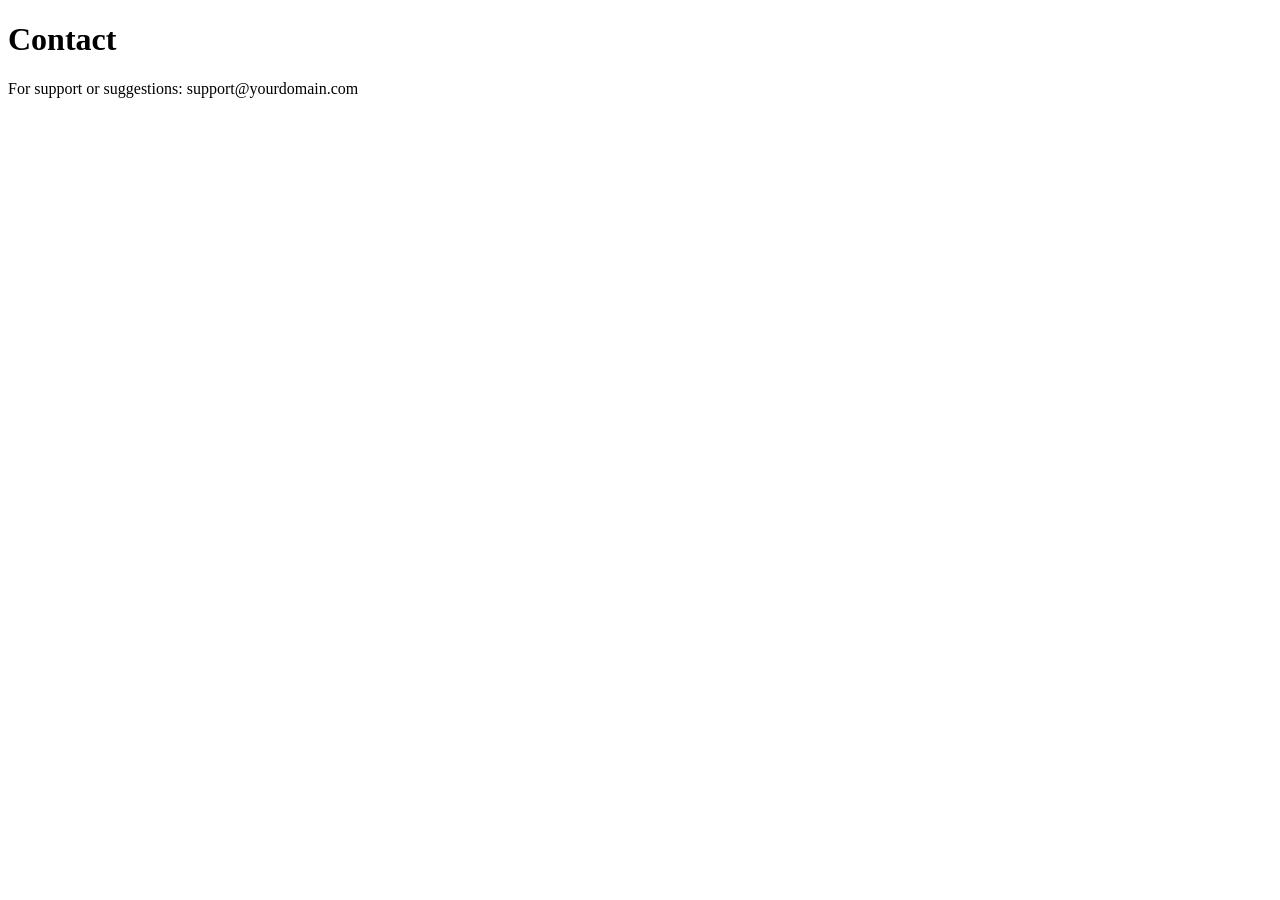
==== templates/contact.html @ 173c35c7 "first commit" ====
<!DOCTYPE html>
<html>
<head>
<title>Contact</title>
<link rel="stylesheet"
href="{{ url_for('static', filename='style.css') }}">
</head>

<body>

<div class="container">

<h1>Contact</h1>

<p>

For support or suggestions:

support@yourdomain.com

</p>

</div>

</body>
</html>
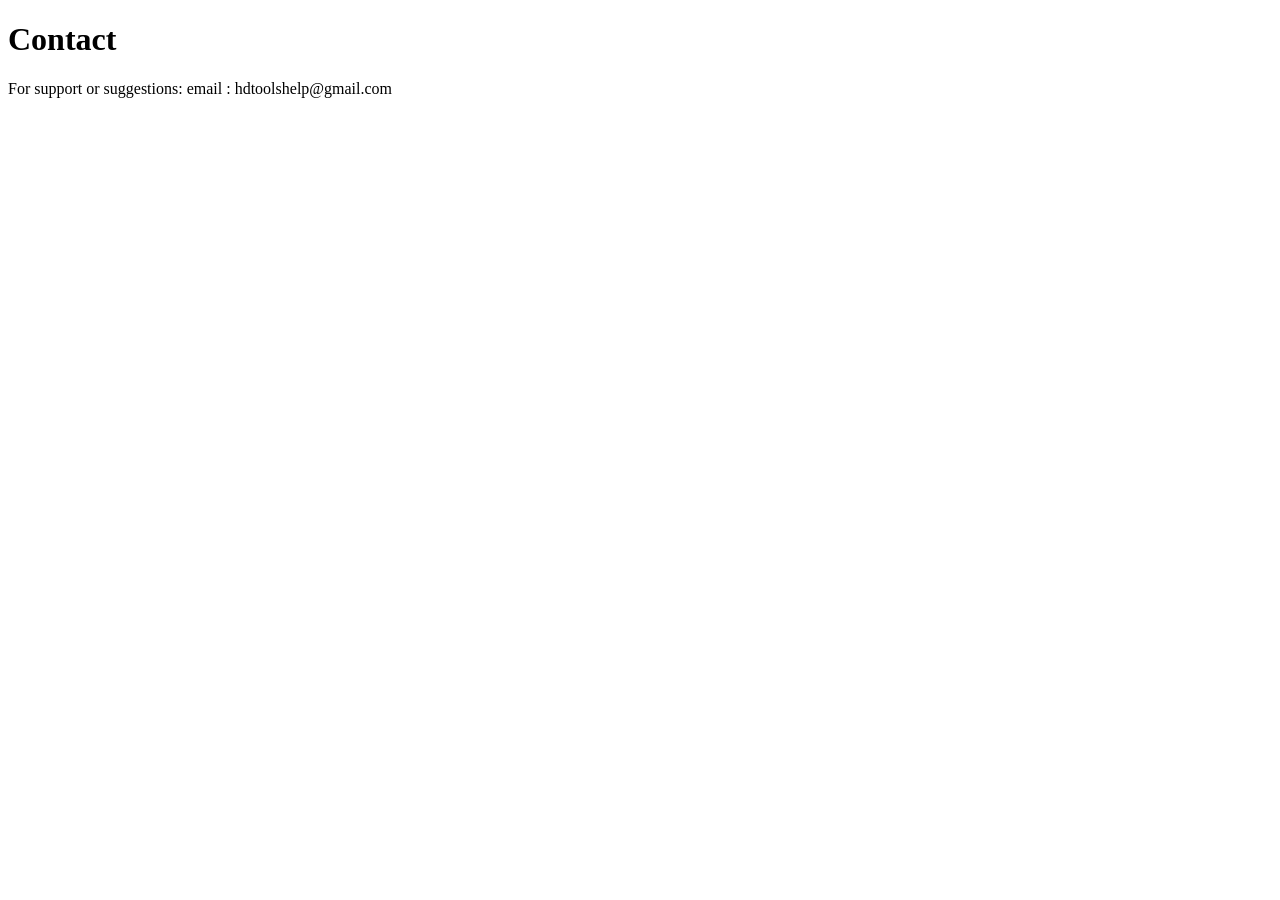
==== commit b326c2c9: "update contact" ====
--- a/templates/contact.html
+++ b/templates/contact.html
@@ -16,7 +16,7 @@
 
 For support or suggestions:
 
-support@yourdomain.com
+email : hdtoolshelp@gmail.com
 
 </p>
 
